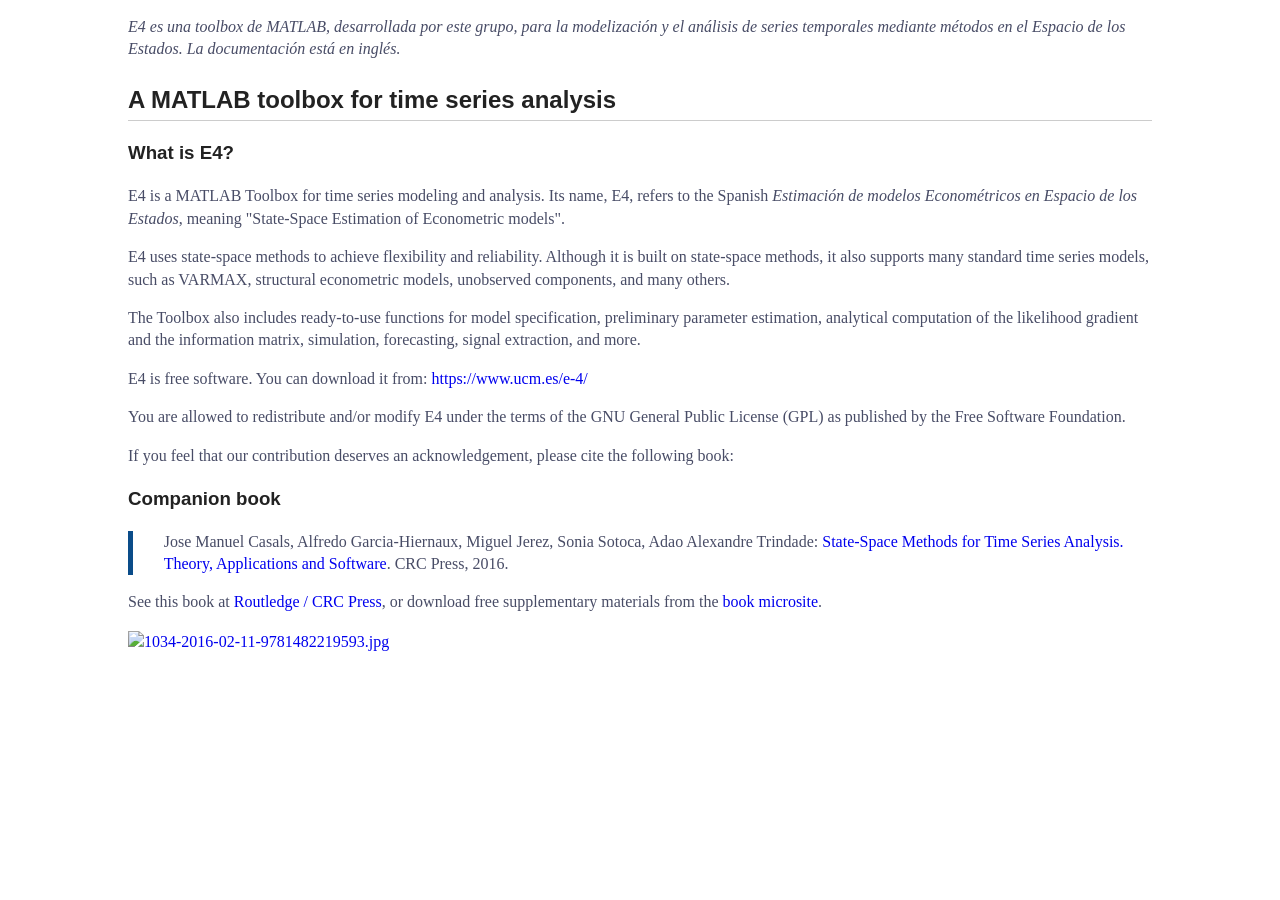
==== docs/E4.html @ 3de4ae02 "deploy: 280f126eb45eed790548f29fd94d002560e92165" ====
<!DOCTYPE html>
<html lang="es">
<head>
<meta charset="utf-8" />
<meta name="viewport" content="width=device-width, initial-scale=1" />
<title>E4 Toolbox - MATLAB para series temporales (UCM)</title>
<meta name="generator" content="Org Mode" />
<meta name="description" content="E4 es una toolbox de MATLAB para modelización y análisis de series temporales mediante métodos de espacio de estados, desarrollada por el grupo EMLEC de la UCM.">
<meta name="author" content="Grupo de Investigación UCM - Econometría, Machine Learning y Economía Computacional">
<meta property="og:title" content="E4 Toolbox - MATLAB para series temporales (UCM)">
<meta property="og:description" content="E4 es una toolbox de MATLAB para modelización y análisis de series temporales mediante métodos de espacio de estados, desarrollada por el grupo EMLEC de la UCM.">
<meta property="og:type" content="website">
<meta property="og:url" content="https://emlec-ucm.github.io/E4.html">
<meta name="twitter:card" content="summary">
<meta name="geo.region" content="ES-MD">
<meta name="geo.placename" content="Madrid, España">
<style>.sr-only { position:absolute; width:1px; height:1px; overflow:hidden; clip:rect(0,0,0,0); white-space:nowrap; }</style>
<meta http-equiv="X-UA-Compatible" content="IE=edge">
<meta name="viewport" content="width=device-width, initial-scale=1">
<style type="text/css">
html,button,input,select,textarea {margin: 0; background-image: url(https://www.ucm.es/data/cont/docs/3-2016-07-21-Escudo%20UCM%20grises.png); background-attachment: fixed; background-position: right bottom; background-repeat: no-repeat; background-size: 8%; color: #484C66;}html {  font-size: 90%;  line-height: 1.4;}*,*:before,*:after {  -moz-box-sizing: border-box;  -webkit-box-sizing: border-box;  box-sizing: border-box;}a {  white-space: pre;  white-space: pre-wrap;  white-space: pre-line;  white-space: -pre-wrap;  white-space: -o-pre-wrap;  white-space: -moz-pre-wrap;  white-space: -hp-pre-wrap;  word-wrap: break-word;  text-decoration: none;}a:hover {  color: #0A4C89;}/* * Remove text-shadow in selection highlight: h5bp.com/i * These selection rule sets have to be separate. * Customize the background color to match your design. */::-moz-selection {  background: #0A4C89;  color: #FFF;  text-shadow: none;}::selection {  background: #0A4C89;  color: #FFF;  text-shadow: none;}/* * A better looking default horizontal rule */hr {  display: block;  height: 1px;  border: 0;  border-top: 1px dashed #CCC;  margin: 1em 0;  padding: 0;}/* * Remove the gap between images, videos, audio and canvas and the bottom of * their containers: h5bp.com/i/440 */audio,canvas,img,video {  vertical-align: middle;}/* * Remove default fieldset styles. */fieldset {  border: 0;  margin: 0;  padding: 0;}/* * Allow only vertical resizing of textareas. */textarea {  resize: vertical;}/* ==========================================================================   Author's custom styles   ========================================================================== */.todo,.done,.tag {  font-family: "Source Pro", Monaco, "Courier New", monospace;  padding: 0 0.3em;  background-color: #EEE;  border: 1px solid #CCC;}.todo {  color: #DD4433;}.done {  color: #44934B;}.tag {  font-size: 80%;  font-weight: normal;  margin: 0 0.3em;  display: none;}.timestamp {  color: #BEBEBE;}.timestamp-kwd {  color: #5F9EA0;}.right {  margin-left: auto;  margin-right: 0px;  text-align: right;}.left {  margin-left: 0px;  margin-right: auto;  text-align: left;}.center {  margin-left: auto;  margin-right: auto;  text-align: center;}.underline {  text-decoration: underline;}#postamble p,#preamble p {  font-size: 90%;  margin: .2em;}pre,code {  font-family: "Source Pro", Monaco, "Courier New", monospace;  padding-left: 0.3em;  padding-right: 0.3em;}pre {  font-size: 90%;  padding: 8pt;  overflow: auto;  white-space: pre;  word-wrap: normal;}pre.src {  position: relative;}pre.src:before {  display: none;  position: absolute;  background-color: #FFF;  top: 0.5em;  right: 0.5em;  padding: 4px;  border: 1px solid #CCC;}pre.src-sh:before {  content: "Shell Script";}pre.src-bash:before {  content: "Bash Script";}pre.src-emacs-lisp:before {  content: "Emacs Lisp";}pre.src-R:before {  content: "R";}pre.src-perl:before {  content: "Perl";}pre.src-java:before {  content: "Java";}pre.src-sql:before {  content: "SQL";}pre.src-c:before {  content: "C";}pre.src-cpp:before {  content: "C++";}pre.src-html:before {  content: "HTML";}table {  border-collapse: collapse;  display: block;  overflow-x: auto;}caption.t-above {  caption-side: top;}caption.t-bottom {  caption-side: bottom;}td, th {  vertical-align: top;  border: 1px solid #CCC;  padding: 0.5em;}th.right {  text-align: center;}th.left {  text-align: center;}th.center {  text-align: center;}td.right {  text-align: right;}td.left {  text-align: left;}td.center {  text-align: center;}dt {  font-weight: bold;}#footnotes {  border-top: 5px solid #0A4C89;  margin-bottom: 5em;}#footnotes h2 {  display: none;}#text-footnotes {  margin-top: 1em;}.footpara:nth-child(2) {  display: inline;}.footpara {  display: block;}.footdef sup:before {  content: "[";}.footdef sup:after {  content: "]";}.footdef p {  display: inline;}figure {  margin: 0;}figure img {  max-width: 100%;}figcaption {  text-align: center;  font-size: 0.8rem;}.inlinetask {  padding: 10px;  border: 2px solid gray;  margin: 10px;  background: #ffffcc;}#org-div-home-and-up {  text-align: right;  font-size: 70%;  white-space: nowrap;}textarea {  overflow-x: auto;}.linenr {  font-size: smaller;}.code-highlighted {  background-color: #ffff00;}.org-info-js_info-navigation {  border-style: none;}#org-info-js_console-label {  font-size: 10px;  font-weight: bold;  white-space: nowrap;}.org-info-js_search-highlight {  background-color: #ffff00;  color: #000000;  font-weight: bold;}p.verse,blockquote {  margin: 0;  padding: 0;  padding-left: 3%;  border-left: 5px solid #0A4C89;}body {  font-family: Lora, Palatino, Georgia, serif;  width: 92%;  max-width: 1024px;  margin: 0 auto;  background-color: #FFF;}h2 {  line-height: 1.62em;}.title {  margin: 0 0 2em 0;  line-height: 2em;  border-bottom: 5px solid #0A4C89;  text-align: center;}#postamble {  font-size: 80%;  line-height: 1.4em;  text-align: right;}h1, h2, h3, h4, h5, h6 {  font-family: "Source Sans Pro", sans-serif;  color: #222;}.outline-2 {  margin-bottom: 4em;}.outline-2 h2 {  border-bottom: 1px solid #CCC;}.outline-text-2 code, pre {  background-color: #EEE;}#table-of-contents {  display: none;  margin-left: 0.5em;}#text-table-of-contents ul {  padding-left: 1.8em;}#text-table-of-contents li {  list-style-type: circle;  margin: 0.4em 0;}#text-table-of-contents ul ul {  margin: 0;}#text-table-of-contents li li {  font-weight: normal;  font-size: 90%;  margin: 0;}#content {  overflow: hidden;  *zoom: 1;}/* ==========================================================================   EXAMPLE Media Queries for Responsive Design.   These examples override the primary ('mobile first') styles.   Modify as content requires.   ========================================================================== */@media only screen and (min-width: 35em) {  /* Style adjustments for viewports that meet the condition */}@media print, (-o-min-device-pixel-ratio: 5 / 4), (-webkit-min-device-pixel-ratio: 1.25), (min-resolution: 120dpi) {  /* Style adjustments for high resolution devices */}/* ==========================================================================   Print styles.   Inlined to avoid required HTTP connection: h5bp.com/r   ========================================================================== */@media print {  * {    background: transparent !important;    color: #000 !important;    /* Black prints faster: h5bp.com/s */    box-shadow: none !important;    text-shadow: none !important;  }  a,  a:visited {    text-decoration: underline;  }  a[href]:after {    content: " (" attr(href) ")";  }  abbr[title]:after {    content: " (" attr(title) ")";  }  /*   * Don't show links for images, or javascript/internal links   */  .ir a:after,  a[href^="javascript:"]:after,  a[href^="#"]:after {    content: "";  }  pre,  blockquote {    /* border: 1px solid #999; */    page-break-inside: avoid;  }  thead {    display: table-header-group;    /* h5bp.com/t */  }  tr,  img {    page-break-inside: avoid;  }  img {    max-width: 100% !important;  }  @page {    margin: 0.5cm;  }  p,  h2,  h3 {    orphans: 3;    widows: 3;  }  h2,  h3 {    page-break-after: avoid;  }  #table-of-contents {    display: block;    width: initial;    border: none;  }  #table-of-contents a {    text-decoration: none;  }}/* large screen */@media screen and (min-width: 40rem) {  html {    font-size: 100%;  }  #table-of-contents {    display: block;    padding: 1em;    width: 32%;    min-width: 18em;    float: right;    background-color: #EEE;    position: relative;    /* required by z-index */    z-index: 5000;    border: 1px solid #CCC;  }  .tag {    display: initial;  }}
</style>
</head>
<body>
<div id="content" class="content">
<h1 class="sr-only">E4 Toolbox - MATLAB para análisis de series temporales en espacio de estados (EMLEC - UCM)</h1>

<p>
<i>E4 es una toolbox de MATLAB, desarrollada por este grupo, para la modelización y el análisis de series temporales mediante métodos en el Espacio de los Estados. La documentación está en inglés.</i>
</p>

<div id="outline-container-orgb4d4d4f" class="outline-2">
<h2 id="orgb4d4d4f">A MATLAB toolbox for time series analysis</h2>
<div class="outline-text-2" id="text-orgb4d4d4f">
</div>
<div id="outline-container-org92f0630" class="outline-3">
<h3 id="org92f0630">What is E4?</h3>
<div class="outline-text-3" id="text-org92f0630">
<p>
E4 is a MATLAB Toolbox for time series modeling and analysis. Its name, E4, refers to the Spanish <i>Estimación de modelos Econométricos en Espacio de los Estados</i>, meaning "State-Space Estimation of Econometric models".
</p>

<p>
E4 uses state-space methods to achieve flexibility and reliability. Although it is built on state-space methods, it also supports many standard time series models, such as VARMAX, structural econometric models, unobserved components, and many others.
</p>

<p>
The Toolbox also includes ready-to-use functions for model specification, preliminary parameter estimation, analytical computation of the likelihood gradient and the information matrix, simulation, forecasting, signal extraction, and more.
</p>

<p>
E4 is free software. You can download it from: <a href="https://www.ucm.es/e-4/">https://www.ucm.es/e-4/</a>
</p>

<p>
You are allowed to redistribute and/or modify E4 under the terms of the GNU General Public License (GPL) as published by the Free Software Foundation.
</p>

<p>
If you feel that our contribution deserves an acknowledgement, please cite the following book:
</p>
</div>
</div>

<div id="outline-container-orgfcbb673" class="outline-3">
<h3 id="orgfcbb673">Companion book</h3>
<div class="outline-text-3" id="text-orgfcbb673">
<blockquote>
<p>
Jose Manuel Casals, Alfredo Garcia-Hiernaux, Miguel Jerez, Sonia Sotoca, Adao Alexandre Trindade: <a href="https://www.routledge.com/State-Space-Methods-for-Time-Series-Analysis-Theory-Applications-and-Software/Casals-Garcia-Hiernaux-Jerez-Sotoca-Trindade/p/book/9781482219593">State-Space Methods for Time Series Analysis. Theory, Applications and Software</a>. CRC Press, 2016.
</p>
</blockquote>

<p>
See this book at <a href="https://www.routledge.com/State-Space-Methods-for-Time-Series-Analysis-Theory-Applications-and-Software/Casals-Garcia-Hiernaux-Jerez-Sotoca-Trindade/p/book/9781482219593">Routledge / CRC Press</a>, or download free supplementary materials from the <a href="https://www.ucm.es/e-4/ss-book-microsite">book microsite</a>.
</p>


<figure id="orgbe234cb">
<a href="https://www.ucm.es/e-4/ss-book-microsite"><img src="https://www.ucm.es/data/cont/docs/1034-2016-02-11-9781482219593.jpg" alt="1034-2016-02-11-9781482219593.jpg"></a>

</figure>
</div>
</div>
</div>
</div>
</body>
</html>
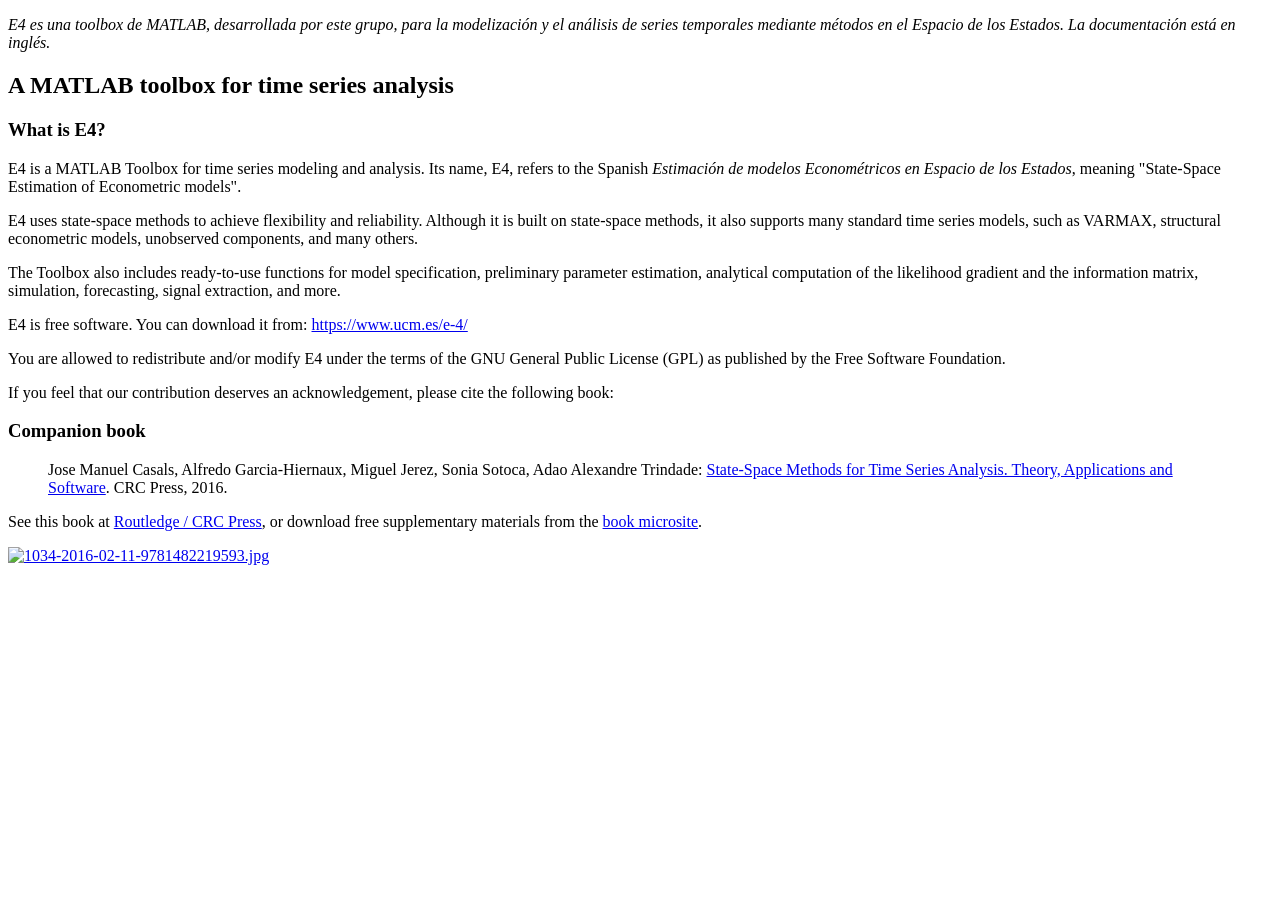
==== commit 34d71acb: "deploy: 1918975efcaa6550aa95462724b3890f75170f71" ====
--- a/docs/E4.html
+++ b/docs/E4.html
@@ -1,7 +1,9 @@
-<!DOCTYPE html>
-<html lang="es">
+<?xml version="1.0" encoding="utf-8"?>
+<!DOCTYPE html PUBLIC "-//W3C//DTD XHTML 1.0 Strict//EN"
+"http://www.w3.org/TR/xhtml1/DTD/xhtml1-strict.dtd">
+<html xmlns="http://www.w3.org/1999/xhtml" lang="es" xml:lang="es">
 <head>
-<meta charset="utf-8" />
+<meta http-equiv="Content-Type" content="text/html;charset=utf-8" />
 <meta name="viewport" content="width=device-width, initial-scale=1" />
 <title>E4 Toolbox - MATLAB para series temporales (UCM)</title>
 <meta name="generator" content="Org Mode" />
@@ -15,11 +17,6 @@
 <meta name="geo.region" content="ES-MD">
 <meta name="geo.placename" content="Madrid, España">
 <style>.sr-only { position:absolute; width:1px; height:1px; overflow:hidden; clip:rect(0,0,0,0); white-space:nowrap; }</style>
-<meta http-equiv="X-UA-Compatible" content="IE=edge">
-<meta name="viewport" content="width=device-width, initial-scale=1">
-<style type="text/css">
-html,button,input,select,textarea {margin: 0; background-image: url(https://www.ucm.es/data/cont/docs/3-2016-07-21-Escudo%20UCM%20grises.png); background-attachment: fixed; background-position: right bottom; background-repeat: no-repeat; background-size: 8%; color: #484C66;}html {  font-size: 90%;  line-height: 1.4;}*,*:before,*:after {  -moz-box-sizing: border-box;  -webkit-box-sizing: border-box;  box-sizing: border-box;}a {  white-space: pre;  white-space: pre-wrap;  white-space: pre-line;  white-space: -pre-wrap;  white-space: -o-pre-wrap;  white-space: -moz-pre-wrap;  white-space: -hp-pre-wrap;  word-wrap: break-word;  text-decoration: none;}a:hover {  color: #0A4C89;}/* * Remove text-shadow in selection highlight: h5bp.com/i * These selection rule sets have to be separate. * Customize the background color to match your design. */::-moz-selection {  background: #0A4C89;  color: #FFF;  text-shadow: none;}::selection {  background: #0A4C89;  color: #FFF;  text-shadow: none;}/* * A better looking default horizontal rule */hr {  display: block;  height: 1px;  border: 0;  border-top: 1px dashed #CCC;  margin: 1em 0;  padding: 0;}/* * Remove the gap between images, videos, audio and canvas and the bottom of * their containers: h5bp.com/i/440 */audio,canvas,img,video {  vertical-align: middle;}/* * Remove default fieldset styles. */fieldset {  border: 0;  margin: 0;  padding: 0;}/* * Allow only vertical resizing of textareas. */textarea {  resize: vertical;}/* ==========================================================================   Author's custom styles   ========================================================================== */.todo,.done,.tag {  font-family: "Source Pro", Monaco, "Courier New", monospace;  padding: 0 0.3em;  background-color: #EEE;  border: 1px solid #CCC;}.todo {  color: #DD4433;}.done {  color: #44934B;}.tag {  font-size: 80%;  font-weight: normal;  margin: 0 0.3em;  display: none;}.timestamp {  color: #BEBEBE;}.timestamp-kwd {  color: #5F9EA0;}.right {  margin-left: auto;  margin-right: 0px;  text-align: right;}.left {  margin-left: 0px;  margin-right: auto;  text-align: left;}.center {  margin-left: auto;  margin-right: auto;  text-align: center;}.underline {  text-decoration: underline;}#postamble p,#preamble p {  font-size: 90%;  margin: .2em;}pre,code {  font-family: "Source Pro", Monaco, "Courier New", monospace;  padding-left: 0.3em;  padding-right: 0.3em;}pre {  font-size: 90%;  padding: 8pt;  overflow: auto;  white-space: pre;  word-wrap: normal;}pre.src {  position: relative;}pre.src:before {  display: none;  position: absolute;  background-color: #FFF;  top: 0.5em;  right: 0.5em;  padding: 4px;  border: 1px solid #CCC;}pre.src-sh:before {  content: "Shell Script";}pre.src-bash:before {  content: "Bash Script";}pre.src-emacs-lisp:before {  content: "Emacs Lisp";}pre.src-R:before {  content: "R";}pre.src-perl:before {  content: "Perl";}pre.src-java:before {  content: "Java";}pre.src-sql:before {  content: "SQL";}pre.src-c:before {  content: "C";}pre.src-cpp:before {  content: "C++";}pre.src-html:before {  content: "HTML";}table {  border-collapse: collapse;  display: block;  overflow-x: auto;}caption.t-above {  caption-side: top;}caption.t-bottom {  caption-side: bottom;}td, th {  vertical-align: top;  border: 1px solid #CCC;  padding: 0.5em;}th.right {  text-align: center;}th.left {  text-align: center;}th.center {  text-align: center;}td.right {  text-align: right;}td.left {  text-align: left;}td.center {  text-align: center;}dt {  font-weight: bold;}#footnotes {  border-top: 5px solid #0A4C89;  margin-bottom: 5em;}#footnotes h2 {  display: none;}#text-footnotes {  margin-top: 1em;}.footpara:nth-child(2) {  display: inline;}.footpara {  display: block;}.footdef sup:before {  content: "[";}.footdef sup:after {  content: "]";}.footdef p {  display: inline;}figure {  margin: 0;}figure img {  max-width: 100%;}figcaption {  text-align: center;  font-size: 0.8rem;}.inlinetask {  padding: 10px;  border: 2px solid gray;  margin: 10px;  background: #ffffcc;}#org-div-home-and-up {  text-align: right;  font-size: 70%;  white-space: nowrap;}textarea {  overflow-x: auto;}.linenr {  font-size: smaller;}.code-highlighted {  background-color: #ffff00;}.org-info-js_info-navigation {  border-style: none;}#org-info-js_console-label {  font-size: 10px;  font-weight: bold;  white-space: nowrap;}.org-info-js_search-highlight {  background-color: #ffff00;  color: #000000;  font-weight: bold;}p.verse,blockquote {  margin: 0;  padding: 0;  padding-left: 3%;  border-left: 5px solid #0A4C89;}body {  font-family: Lora, Palatino, Georgia, serif;  width: 92%;  max-width: 1024px;  margin: 0 auto;  background-color: #FFF;}h2 {  line-height: 1.62em;}.title {  margin: 0 0 2em 0;  line-height: 2em;  border-bottom: 5px solid #0A4C89;  text-align: center;}#postamble {  font-size: 80%;  line-height: 1.4em;  text-align: right;}h1, h2, h3, h4, h5, h6 {  font-family: "Source Sans Pro", sans-serif;  color: #222;}.outline-2 {  margin-bottom: 4em;}.outline-2 h2 {  border-bottom: 1px solid #CCC;}.outline-text-2 code, pre {  background-color: #EEE;}#table-of-contents {  display: none;  margin-left: 0.5em;}#text-table-of-contents ul {  padding-left: 1.8em;}#text-table-of-contents li {  list-style-type: circle;  margin: 0.4em 0;}#text-table-of-contents ul ul {  margin: 0;}#text-table-of-contents li li {  font-weight: normal;  font-size: 90%;  margin: 0;}#content {  overflow: hidden;  *zoom: 1;}/* ==========================================================================   EXAMPLE Media Queries for Responsive Design.   These examples override the primary ('mobile first') styles.   Modify as content requires.   ========================================================================== */@media only screen and (min-width: 35em) {  /* Style adjustments for viewports that meet the condition */}@media print, (-o-min-device-pixel-ratio: 5 / 4), (-webkit-min-device-pixel-ratio: 1.25), (min-resolution: 120dpi) {  /* Style adjustments for high resolution devices */}/* ==========================================================================   Print styles.   Inlined to avoid required HTTP connection: h5bp.com/r   ========================================================================== */@media print {  * {    background: transparent !important;    color: #000 !important;    /* Black prints faster: h5bp.com/s */    box-shadow: none !important;    text-shadow: none !important;  }  a,  a:visited {    text-decoration: underline;  }  a[href]:after {    content: " (" attr(href) ")";  }  abbr[title]:after {    content: " (" attr(title) ")";  }  /*   * Don't show links for images, or javascript/internal links   */  .ir a:after,  a[href^="javascript:"]:after,  a[href^="#"]:after {    content: "";  }  pre,  blockquote {    /* border: 1px solid #999; */    page-break-inside: avoid;  }  thead {    display: table-header-group;    /* h5bp.com/t */  }  tr,  img {    page-break-inside: avoid;  }  img {    max-width: 100% !important;  }  @page {    margin: 0.5cm;  }  p,  h2,  h3 {    orphans: 3;    widows: 3;  }  h2,  h3 {    page-break-after: avoid;  }  #table-of-contents {    display: block;    width: initial;    border: none;  }  #table-of-contents a {    text-decoration: none;  }}/* large screen */@media screen and (min-width: 40rem) {  html {    font-size: 100%;  }  #table-of-contents {    display: block;    padding: 1em;    width: 32%;    min-width: 18em;    float: right;    background-color: #EEE;    position: relative;    /* required by z-index */    z-index: 5000;    border: 1px solid #CCC;  }  .tag {    display: initial;  }}
-</style>
 </head>
 <body>
 <div id="content" class="content">
@@ -29,13 +26,13 @@
 <i>E4 es una toolbox de MATLAB, desarrollada por este grupo, para la modelización y el análisis de series temporales mediante métodos en el Espacio de los Estados. La documentación está en inglés.</i>
 </p>
 
-<div id="outline-container-orgb4d4d4f" class="outline-2">
-<h2 id="orgb4d4d4f">A MATLAB toolbox for time series analysis</h2>
-<div class="outline-text-2" id="text-orgb4d4d4f">
+<div id="outline-container-orgc84ab17" class="outline-2">
+<h2 id="orgc84ab17">A MATLAB toolbox for time series analysis</h2>
+<div class="outline-text-2" id="text-orgc84ab17">
 </div>
-<div id="outline-container-org92f0630" class="outline-3">
-<h3 id="org92f0630">What is E4?</h3>
-<div class="outline-text-3" id="text-org92f0630">
+<div id="outline-container-org5a5340d" class="outline-3">
+<h3 id="org5a5340d">What is E4?</h3>
+<div class="outline-text-3" id="text-org5a5340d">
 <p>
 E4 is a MATLAB Toolbox for time series modeling and analysis. Its name, E4, refers to the Spanish <i>Estimación de modelos Econométricos en Espacio de los Estados</i>, meaning "State-Space Estimation of Econometric models".
 </p>
@@ -62,9 +59,9 @@
 </div>
 </div>
 
-<div id="outline-container-orgfcbb673" class="outline-3">
-<h3 id="orgfcbb673">Companion book</h3>
-<div class="outline-text-3" id="text-orgfcbb673">
+<div id="outline-container-orgdaeb018" class="outline-3">
+<h3 id="orgdaeb018">Companion book</h3>
+<div class="outline-text-3" id="text-orgdaeb018">
 <blockquote>
 <p>
 Jose Manuel Casals, Alfredo Garcia-Hiernaux, Miguel Jerez, Sonia Sotoca, Adao Alexandre Trindade: <a href="https://www.routledge.com/State-Space-Methods-for-Time-Series-Analysis-Theory-Applications-and-Software/Casals-Garcia-Hiernaux-Jerez-Sotoca-Trindade/p/book/9781482219593">State-Space Methods for Time Series Analysis. Theory, Applications and Software</a>. CRC Press, 2016.
@@ -76,10 +73,10 @@
 </p>
 
 
-<figure id="orgbe234cb">
-<a href="https://www.ucm.es/e-4/ss-book-microsite"><img src="https://www.ucm.es/data/cont/docs/1034-2016-02-11-9781482219593.jpg" alt="1034-2016-02-11-9781482219593.jpg"></a>
-
-</figure>
+<div id="orga41e490" class="figure">
+<p><a href="https://www.ucm.es/e-4/ss-book-microsite"><img src="https://www.ucm.es/data/cont/docs/1034-2016-02-11-9781482219593.jpg" alt="1034-2016-02-11-9781482219593.jpg" /></a>
+</p>
+</div>
 </div>
 </div>
 </div>
